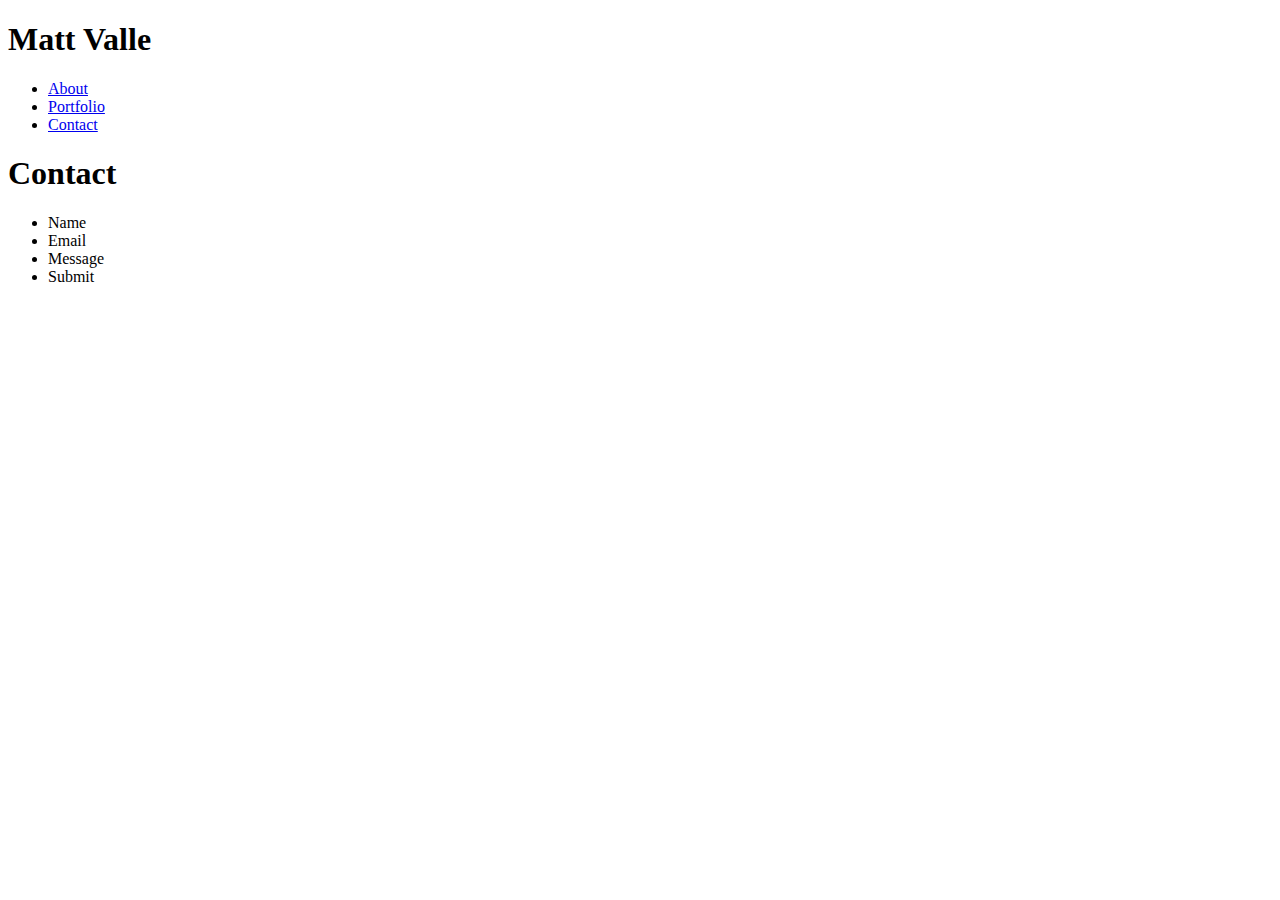
==== contact.html @ a3d04967 "initial site files" ====
<!DOCTYPE html>
<html lang="en">
<head>
    <meta charset="UTF-8">
    <meta name="viewport" content="width=device-width, initial-scale=1.0">
    <meta http-equiv="X-UA-Compatible" content="ie=edge">
    <title>Contact</title>
    <h1>Matt Valle</h1>
    <ul class="nav">
        <li><a href = "index.html" target = "_self">About</a></li>
        <li><a href = "portfolio.html" target = "_self">Portfolio</a></li>
        <li><a href = "contact.html" target = "_self">Contact</a></li>
    </ul>
</head>
<body>
    <h1>Contact</h1>
    <ul>
        <li>Name</li>
        <li>Email</li>
        <li>Message</li>
        <li>Submit</li>
    </ul>
    
    
</body>
</html>
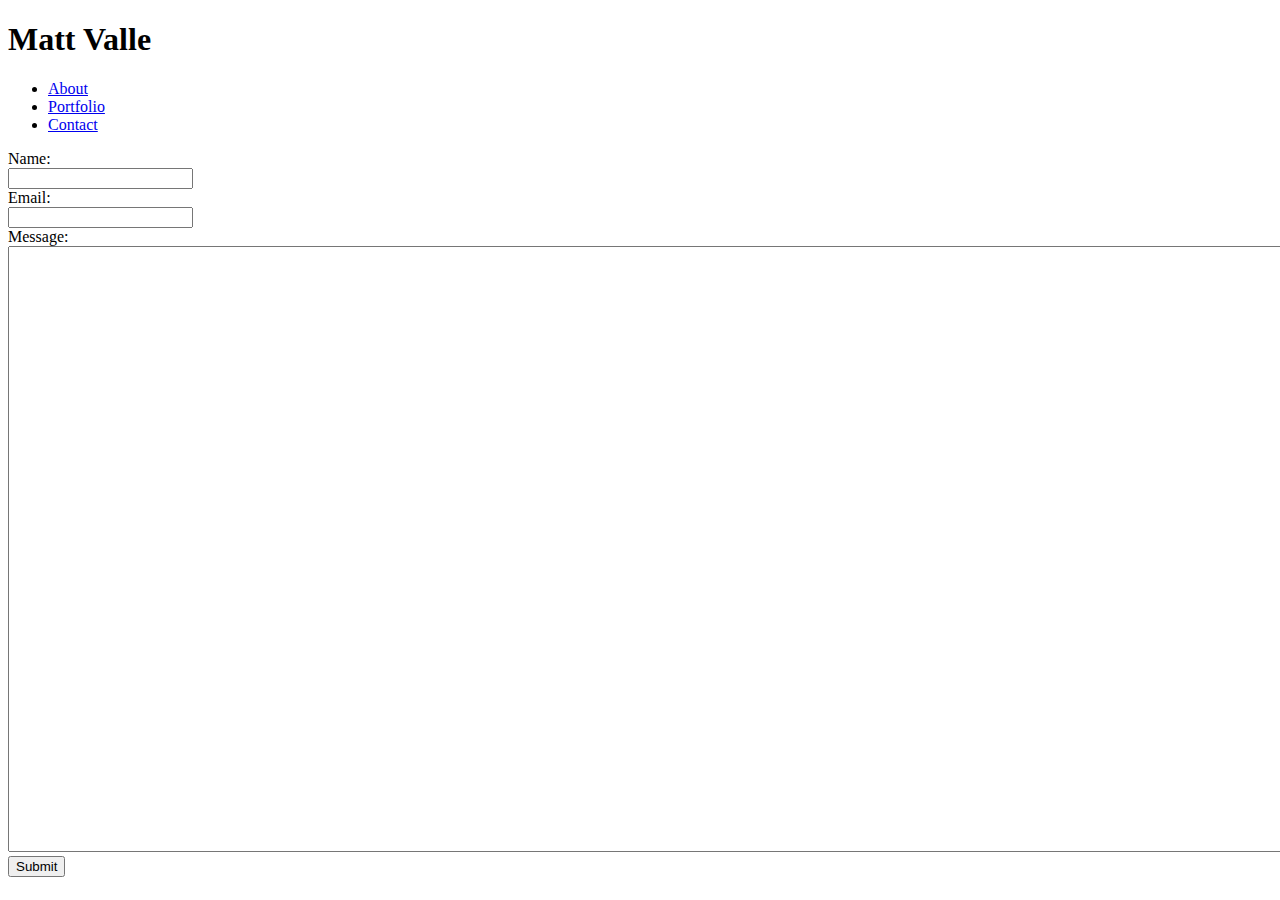
==== commit 2449e774: "forms" ====
--- a/contact.html
+++ b/contact.html
@@ -13,13 +13,23 @@
     </ul>
 </head>
 <body>
-    <h1>Contact</h1>
-    <ul>
-        <li>Name</li>
-        <li>Email</li>
-        <li>Message</li>
-        <li>Submit</li>
-    </ul>
+    <div>
+        <form>
+                Name:<br>
+            <input type="text" name="fullname">
+            <br>
+                Email:<br>
+            <input type="text" name="Email">
+            <br>
+
+            Message: <br>
+            <textarea rows="40" cols= "200">
+            </textarea>
+            <br>
+            <input type="submit">
+              </form>
+        
+    </div>   
     
     
 </body>
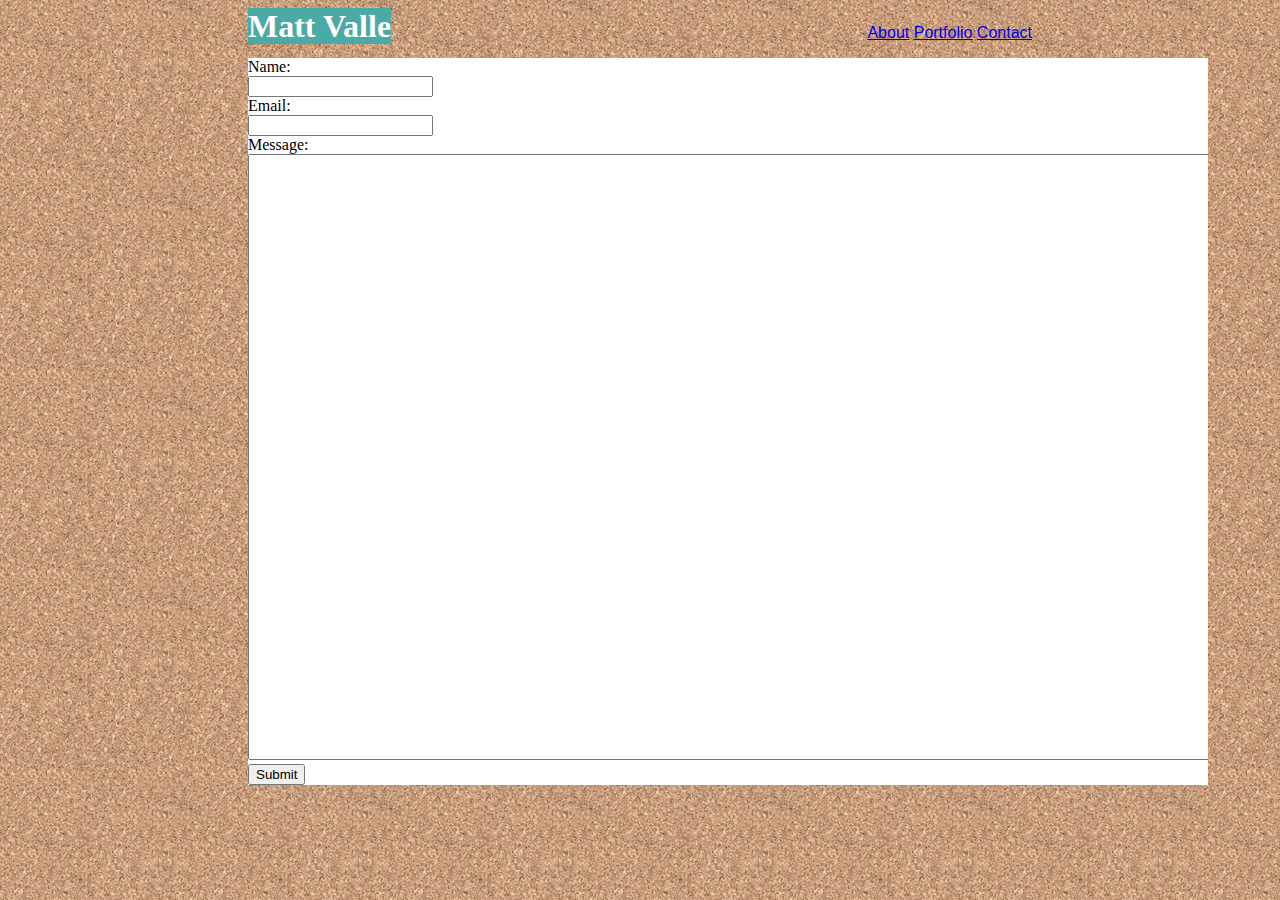
==== commit 76be1a2c: "more css" ====
--- a/contact.html
+++ b/contact.html
@@ -5,15 +5,18 @@
     <meta name="viewport" content="width=device-width, initial-scale=1.0">
     <meta http-equiv="X-UA-Compatible" content="ie=edge">
     <title>Contact</title>
+    <link rel="stylesheet" href="./assets/css/style.css">
+    <div id="top">
     <h1>Matt Valle</h1>
     <ul class="nav">
         <li><a href = "index.html" target = "_self">About</a></li>
         <li><a href = "portfolio.html" target = "_self">Portfolio</a></li>
         <li><a href = "contact.html" target = "_self">Contact</a></li>
     </ul>
+</div>
 </head>
 <body>
-    <div>
+    <div id="meat">
         <form>
                 Name:<br>
             <input type="text" name="fullname">
--- a/assets/css/style.css
+++ b/assets/css/style.css
@@ -0,0 +1,79 @@
+body {
+    background-image: url("../images/cork-board.png");
+}
+
+
+
+h1 {
+    color:#4aaaa5; 
+    height: 100px;
+    width: 15%;
+    font-family: 'Georgia', Times, Times New Roman, serif;
+    display: inline-block;
+
+}
+
+#meat img {
+    float: left;
+}
+
+.nav {
+    display: inline-block;
+    float: right;
+    list-style: none;
+    font-family: 'Arial', 'Helvetica Neue', Helvetica, sans-serif;
+
+}
+
+#meat .aboutme {
+    text-align: left;
+    display: inline;
+
+}
+
+
+
+#top{
+    margin-left: 240px;
+    margin-right: 240px;
+    padding:0px;
+    }
+
+#top h1{
+    width: 960px;
+    padding-bottom: auto;
+    margin-left: auto;
+    margin-right: 240px;
+    color: white;
+    background-color: #4aaaa5;
+    text-align: center;
+    display: inline;
+    overflow: hidden;
+
+}
+#top ul li{
+    display:inline;
+    font-family: 'Arial', 'Helvetica Neue', Helvetica, sans-serif;
+    }
+
+#meat {
+  width: 960px;
+  padding-top: auto;
+  color: black
+  border: 0px solid white;
+  background-color: white ;
+  margin-left: 240px;
+  margin-right: 240px;
+  overflow: hidden;
+  
+  
+    }
+
+    hr {
+        width: 960px;
+        height: 1px;
+        background-color:black;
+        margin-right: auto;
+        margin-left: auto;
+        
+        }